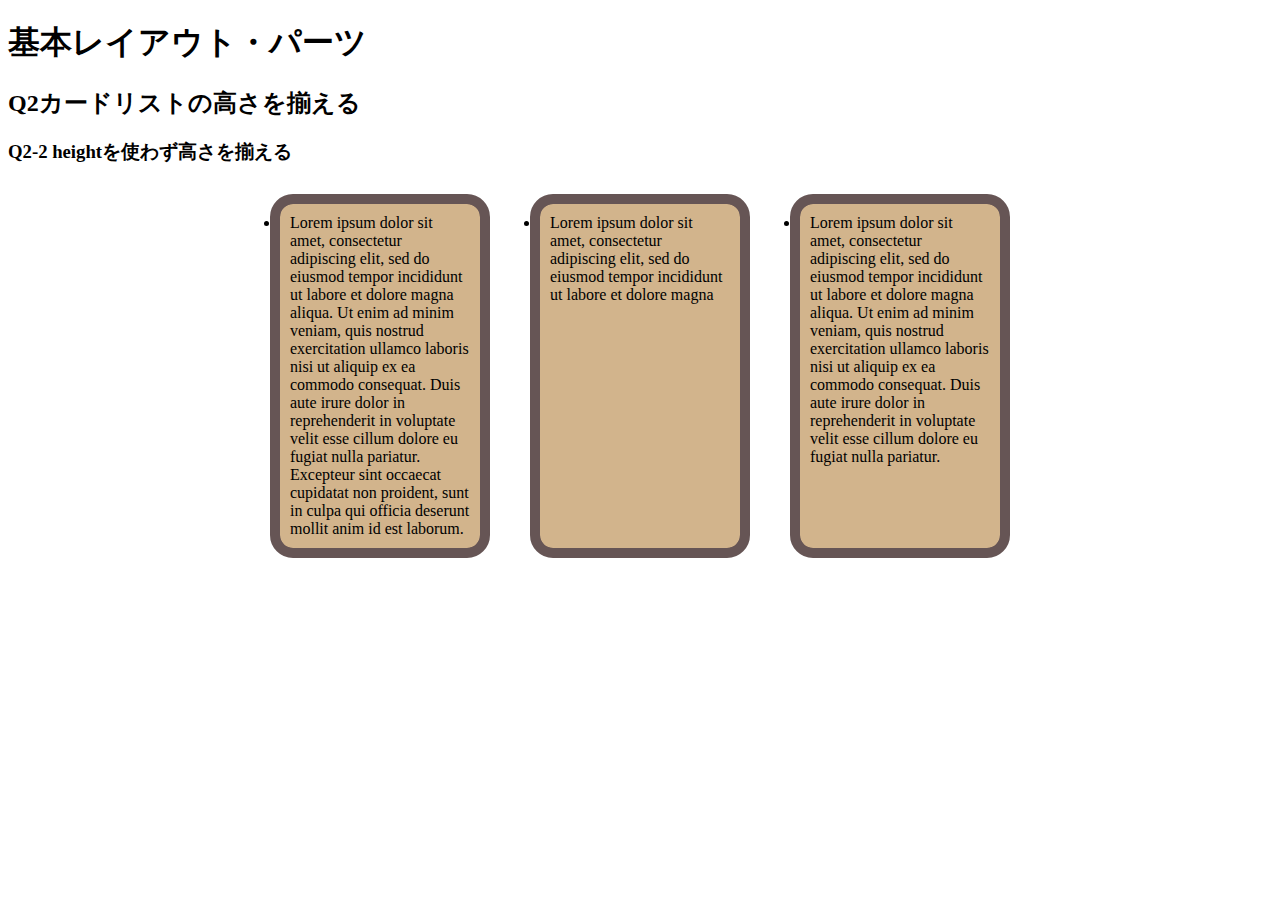
==== q2/q2/index.html @ f7541d11 "Update q2" ====
<!DOCTYPE html>
<html lang="ja">

<head>
  <meta charset="UTF-8">
  <meta name="viewport" content="width=device-width, initial-scale=1.0">
  <link rel="stylesheet" href="./css/reset.css">
  <link rel="stylesheet" href="./css/base.css">
  <link rel="stylesheet" href="./css/style.css">
  <title>LayoutParts-Q2</title>
</head>

<body>
  <div>
    <h1 class="title">基本レイアウト・パーツ</h1>
    <h2 class="sub--title">Q2カードリストの高さを揃える</h2>
    <h3 class="question--title">Q2-2 heightを使わず高さを揃える</h3>
  </div>
  <ul class="outer">
    <li class="list1">Lorem ipsum dolor sit amet, consectetur adipiscing elit, sed do eiusmod tempor incididunt
      ut labore et dolore magna
      aliqua. Ut enim ad minim veniam, quis nostrud exercitation ullamco laboris nisi ut aliquip ex ea commodo
      consequat. Duis
      aute irure dolor in reprehenderit in voluptate velit esse cillum dolore eu fugiat nulla pariatur. Excepteur sint
      occaecat cupidatat non proident, sunt in culpa qui officia deserunt mollit anim id est laborum.</li>

    <li class="list2">Lorem ipsum dolor sit amet, consectetur adipiscing elit, sed do eiusmod tempor incididunt
      ut labore et dolore magna</li>

    <li class="list3">Lorem ipsum dolor sit amet, consectetur adipiscing elit, sed do eiusmod tempor incididunt
      ut labore et dolore magna
      aliqua. Ut enim ad minim veniam, quis nostrud exercitation ullamco laboris nisi ut aliquip ex ea commodo
      consequat. Duis
      aute irure dolor in reprehenderit in voluptate velit esse cillum dolore eu fugiat nulla pariatur.</li>

      <!-- Q2の回答はここから -->
      <!-- Q2の回答はここまで -->
  </ul>


</body>

</html>
---- q2/q2/css/style.css ----
@charset "UTF-8";
/* 回答はここから */

.outer {
  display: flex;
  gap: 60px;
	padding: 20px;
	justify-content: center;
}

.list1, .list2, .list3 {
  width: 200px;
  padding: 10px;
  outline: 10px solid #655;
  box-shadow: 0 0 0 6px #655;
  border-radius: 13px;
  background: #d2b48c;
  box-sizing: border-box;
}
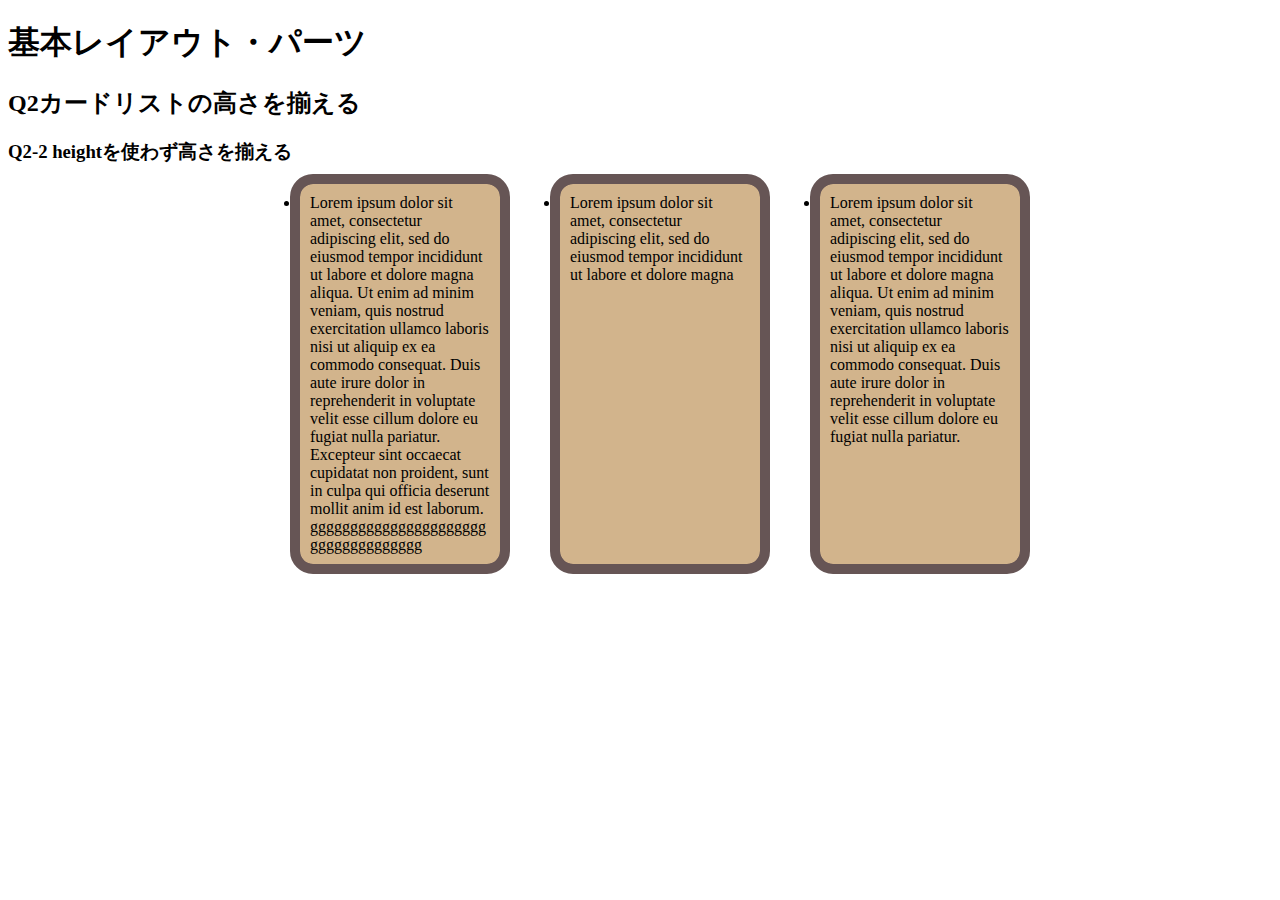
==== commit 2030245c: "Undate q2" ====
--- a/q2/q2/index.html
+++ b/q2/q2/index.html
@@ -22,7 +22,8 @@
       aliqua. Ut enim ad minim veniam, quis nostrud exercitation ullamco laboris nisi ut aliquip ex ea commodo
       consequat. Duis
       aute irure dolor in reprehenderit in voluptate velit esse cillum dolore eu fugiat nulla pariatur. Excepteur sint
-      occaecat cupidatat non proident, sunt in culpa qui officia deserunt mollit anim id est laborum.</li>
+      occaecat cupidatat non proident, sunt in culpa qui officia deserunt mollit anim id est laborum.
+      gggggggggggggggggggggggggggggggggggg</li>
 
     <li class="list2">Lorem ipsum dolor sit amet, consectetur adipiscing elit, sed do eiusmod tempor incididunt
       ut labore et dolore magna</li>
--- a/q2/q2/css/style.css
+++ b/q2/q2/css/style.css
@@ -4,7 +4,6 @@
 .outer {
   display: flex;
   gap: 60px;
-	padding: 20px;
 	justify-content: center;
 }
 
@@ -16,4 +15,5 @@
   border-radius: 13px;
   background: #d2b48c;
   box-sizing: border-box;
+  word-wrap: break-word;
 }
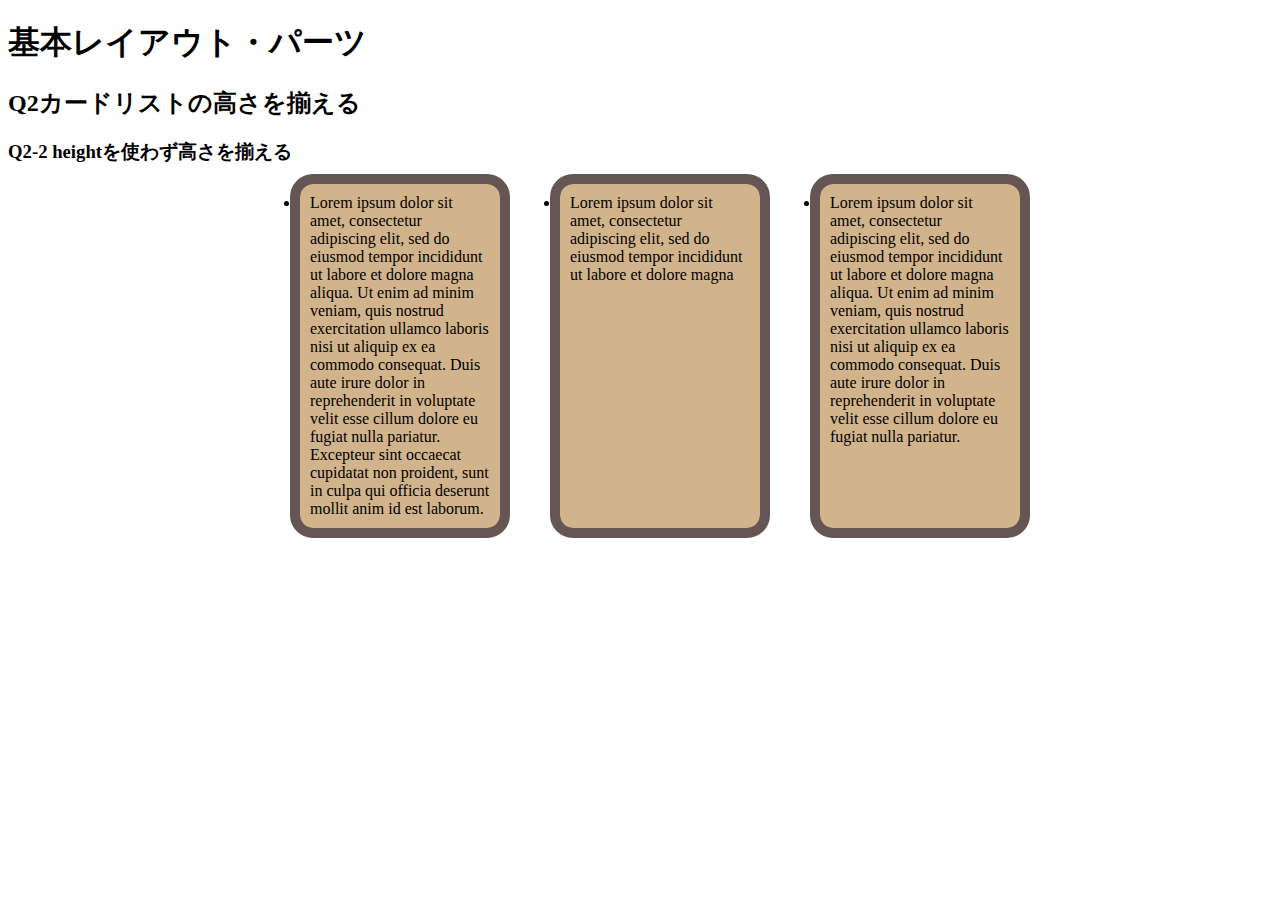
==== commit 87375002: "Update q2\index.html" ====
--- a/q2/q2/index.html
+++ b/q2/q2/index.html
@@ -22,8 +22,7 @@
       aliqua. Ut enim ad minim veniam, quis nostrud exercitation ullamco laboris nisi ut aliquip ex ea commodo
       consequat. Duis
       aute irure dolor in reprehenderit in voluptate velit esse cillum dolore eu fugiat nulla pariatur. Excepteur sint
-      occaecat cupidatat non proident, sunt in culpa qui officia deserunt mollit anim id est laborum.
-      gggggggggggggggggggggggggggggggggggg</li>
+      occaecat cupidatat non proident, sunt in culpa qui officia deserunt mollit anim id est laborum.</li>
 
     <li class="list2">Lorem ipsum dolor sit amet, consectetur adipiscing elit, sed do eiusmod tempor incididunt
       ut labore et dolore magna</li>
